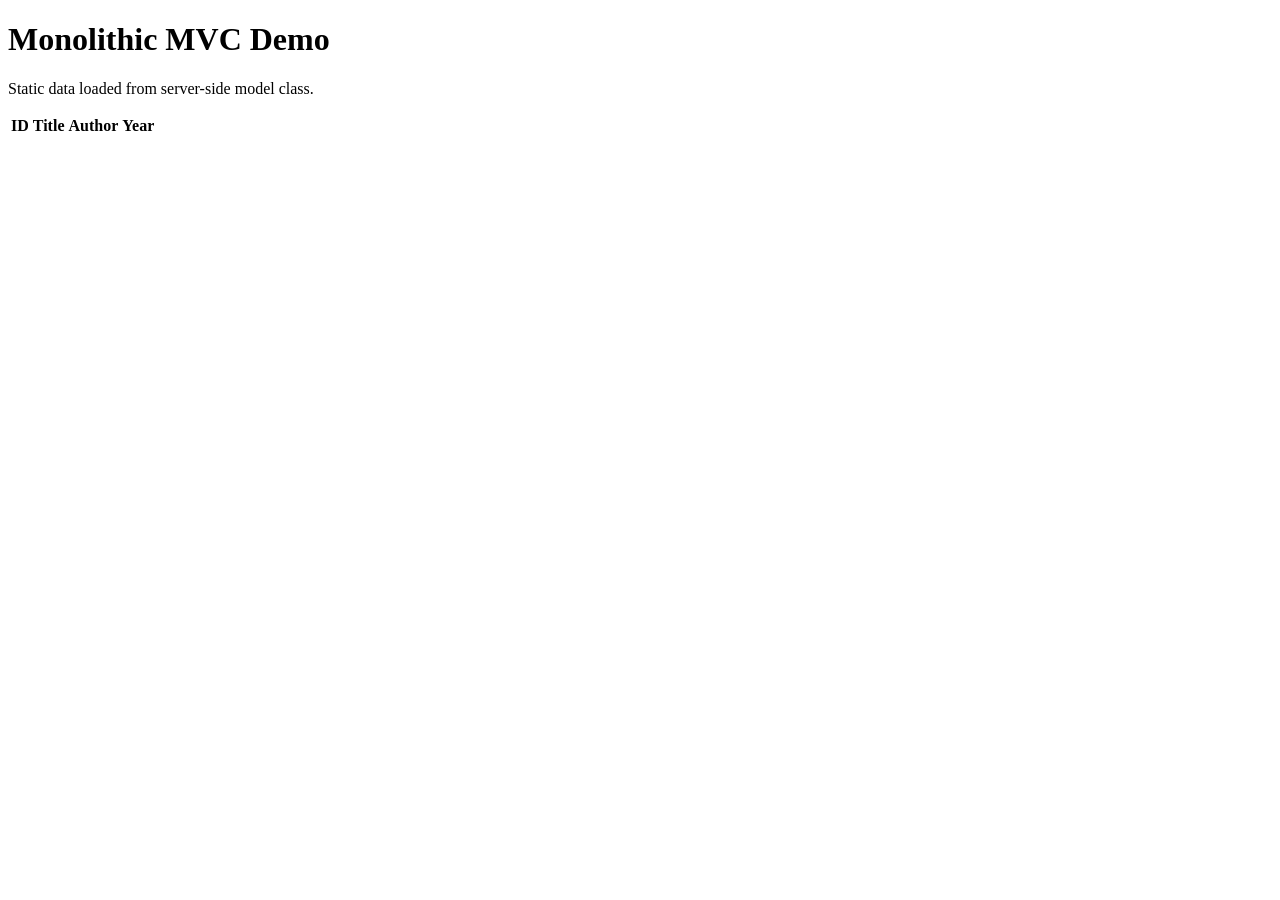
==== andrius-web-app/src/main/resources/templates/books.html @ 25556850 "added" ====
<!DOCTYPE html>
<html lang="en" xmlns:th="http://www.thymeleaf.org">
<head>
    <meta charset="UTF-8">
    <meta name="viewport" content="width=device-width, initial-scale=1.0">
    <title>Book Catalog - MVC Demo</title>
    <link rel="stylesheet" th:href="@{/css/app.css}">
</head>
<body>
<main class="container">
    <h1>Monolithic MVC Demo</h1>
    <p>Static data loaded from server-side model class.</p>

    <table>
        <thead>
        <tr>
            <th>ID</th>
            <th>Title</th>
            <th>Author</th>
            <th>Year</th>
        </tr>
        </thead>
        <tbody>
        <tr th:each="book : ${books}">
            <td th:text="${book.id}"></td>
            <td th:text="${book.title}"></td>
            <td th:text="${book.author}"></td>
            <td th:text="${book.year}"></td>
        </tr>
        </tbody>
    </table>
</main>
</body>
</html>
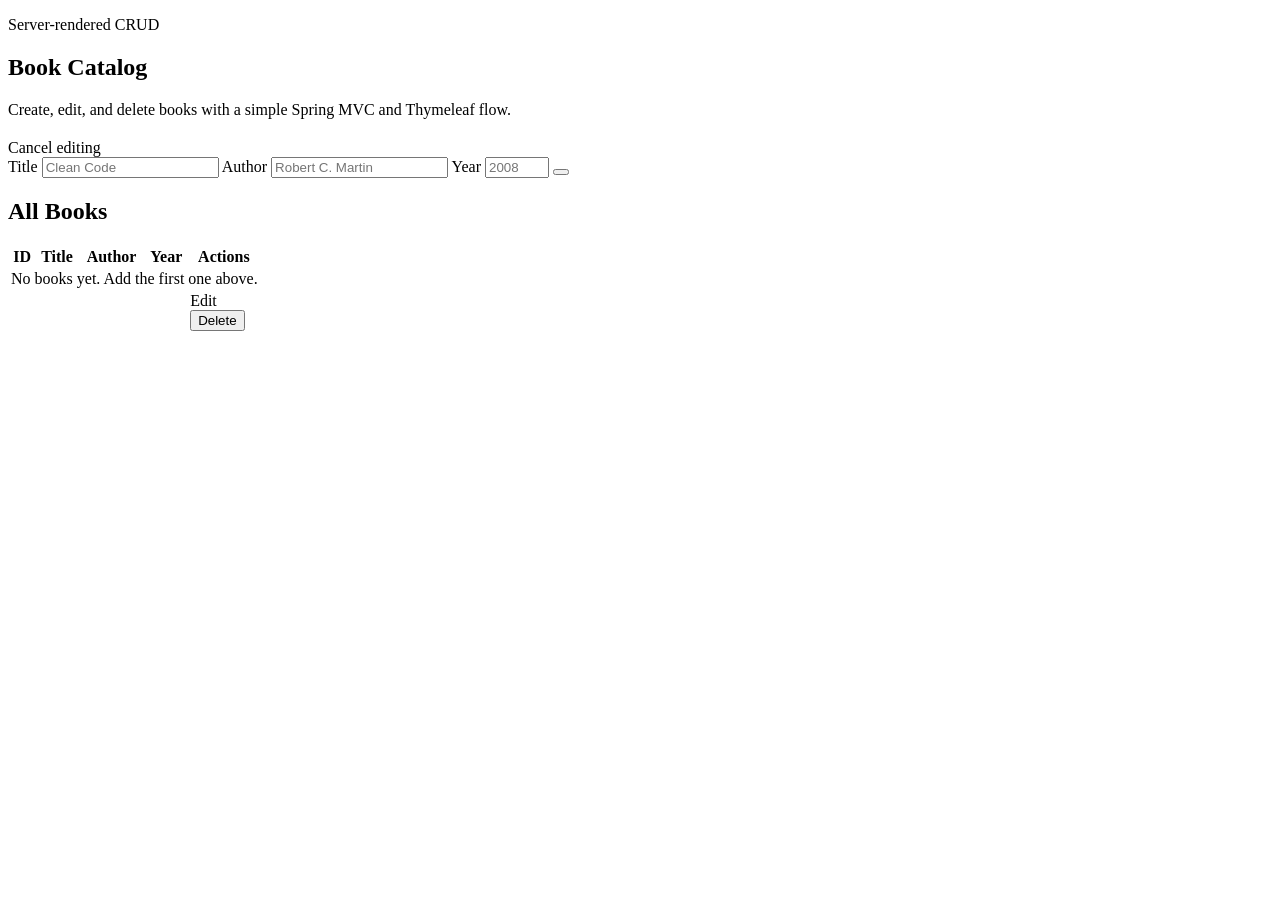
==== commit 03fd858b: "added crud" ====
--- a/andrius-web-app/src/main/resources/templates/books.html
+++ b/andrius-web-app/src/main/resources/templates/books.html
@@ -3,32 +3,86 @@
 <head>
     <meta charset="UTF-8">
     <meta name="viewport" content="width=device-width, initial-scale=1.0">
-    <title>Book Catalog - MVC Demo</title>
+    <title>Book Catalog</title>
     <link rel="stylesheet" th:href="@{/css/app.css}">
 </head>
 <body>
 <main class="container">
-    <h1>Monolithic MVC Demo</h1>
-    <p>Static data loaded from server-side model class.</p>
+    <section class="hero">
+        <div>
+            <p class="eyebrow">Server-rendered CRUD</p>
+            <h1>Book Catalog</h1>
+            <p class="intro">Create, edit, and delete books with a simple Spring MVC and Thymeleaf flow.</p>
+        </div>
+    </section>
 
-    <table>
-        <thead>
-        <tr>
-            <th>ID</th>
-            <th>Title</th>
-            <th>Author</th>
-            <th>Year</th>
-        </tr>
-        </thead>
-        <tbody>
-        <tr th:each="book : ${books}">
-            <td th:text="${book.id}"></td>
-            <td th:text="${book.title}"></td>
-            <td th:text="${book.author}"></td>
-            <td th:text="${book.year}"></td>
-        </tr>
-        </tbody>
-    </table>
+    <div class="flash flash-success" th:if="${successMessage}" th:text="${successMessage}"></div>
+    <div class="flash flash-error" th:if="${errorMessage}" th:text="${errorMessage}"></div>
+
+    <section class="panel form-panel">
+        <div class="section-heading">
+            <h2 th:text="${editingBookId != null} ? 'Edit Book' : 'Add Book'"></h2>
+            <a class="secondary-link" th:if="${editingBookId != null}" th:href="@{/books}">Cancel editing</a>
+        </div>
+
+        <form method="post"
+              th:action="${editingBookId != null} ? @{/books/{id}(id=${editingBookId})} : @{/books}"
+              th:object="${bookForm}"
+              class="book-form">
+            <label>
+                <span>Title</span>
+                <input type="text" th:field="*{title}" placeholder="Clean Code" maxlength="255">
+            </label>
+            <label>
+                <span>Author</span>
+                <input type="text" th:field="*{author}" placeholder="Robert C. Martin" maxlength="255">
+            </label>
+            <label>
+                <span>Year</span>
+                <input type="number" th:field="*{year}" min="1000" max="3000" placeholder="2008">
+            </label>
+            <button type="submit" th:text="${editingBookId != null} ? 'Save changes' : 'Add book'"></button>
+        </form>
+    </section>
+
+    <section class="panel table-panel">
+        <div class="section-heading">
+            <h2>All Books</h2>
+            <span class="count" th:text="${#lists.size(books)} + ' total'"></span>
+        </div>
+
+        <table>
+            <thead>
+            <tr>
+                <th>ID</th>
+                <th>Title</th>
+                <th>Author</th>
+                <th>Year</th>
+                <th>Actions</th>
+            </tr>
+            </thead>
+            <tbody>
+            <tr th:if="${#lists.isEmpty(books)}">
+                <td colspan="5" class="empty-state">No books yet. Add the first one above.</td>
+            </tr>
+            <tr th:each="book : ${books}">
+                <td th:text="${book.id}"></td>
+                <td th:text="${book.title}"></td>
+                <td th:text="${book.author}"></td>
+                <td th:text="${book.year}"></td>
+                <td>
+                    <div class="actions">
+                        <a class="secondary-link" th:href="@{/books/{id}/edit(id=${book.id})}">Edit</a>
+                        <form method="post" th:action="@{/books/{id}/delete(id=${book.id})}"
+                              onsubmit="return confirm('Delete this book?');">
+                            <button type="submit" class="danger-button">Delete</button>
+                        </form>
+                    </div>
+                </td>
+            </tr>
+            </tbody>
+        </table>
+    </section>
 </main>
 </body>
 </html>
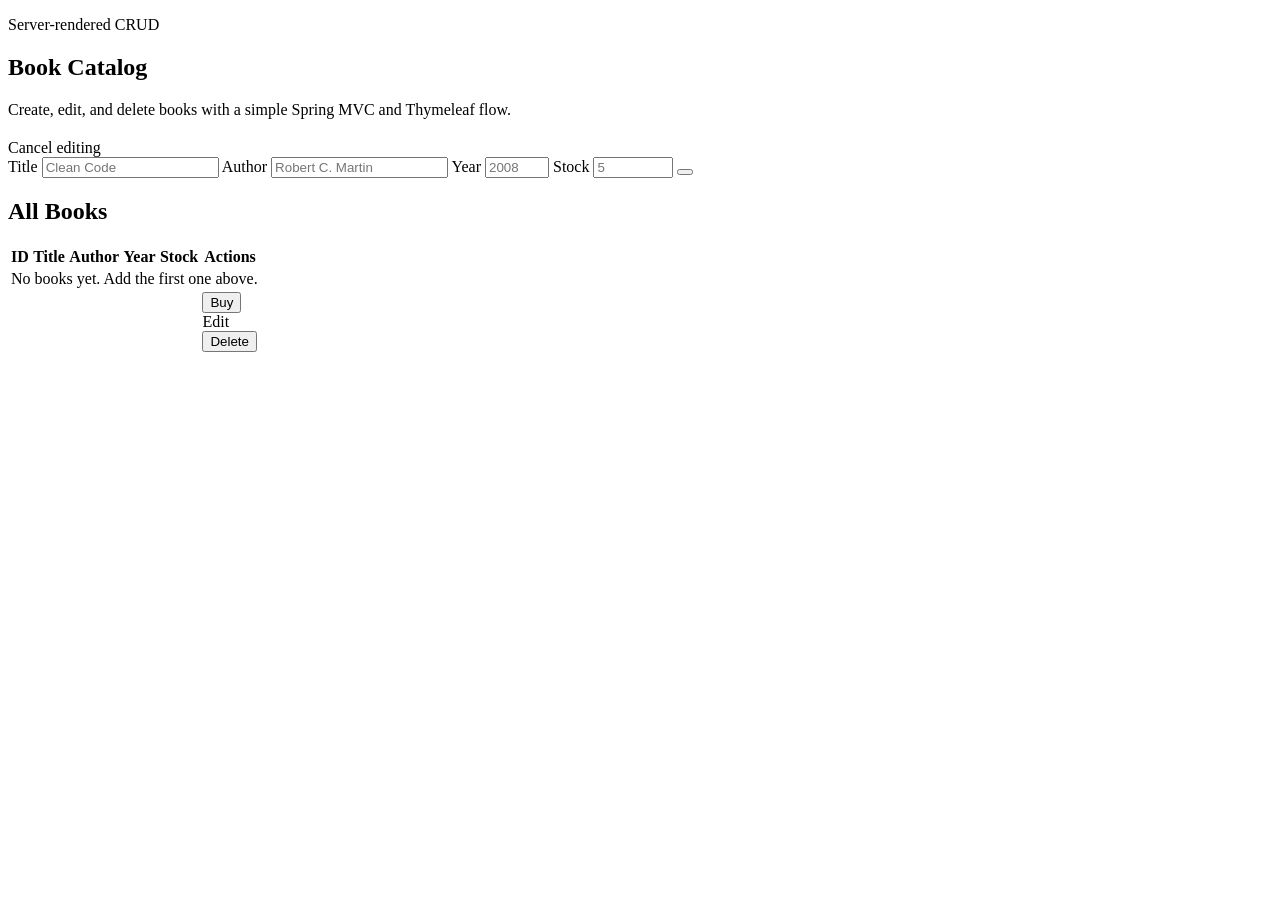
==== commit 770da127: "commit" ====
--- a/andrius-web-app/src/main/resources/templates/books.html
+++ b/andrius-web-app/src/main/resources/templates/books.html
@@ -41,6 +41,10 @@
                 <span>Year</span>
                 <input type="number" th:field="*{year}" min="1000" max="3000" placeholder="2008">
             </label>
+            <label>
+                <span>Stock</span>
+                <input type="number" th:field="*{stockQuantity}" min="0" max="100000" placeholder="5">
+            </label>
             <button type="submit" th:text="${editingBookId != null} ? 'Save changes' : 'Add book'"></button>
         </form>
     </section>
@@ -58,20 +62,25 @@
                 <th>Title</th>
                 <th>Author</th>
                 <th>Year</th>
+                <th>Stock</th>
                 <th>Actions</th>
             </tr>
             </thead>
             <tbody>
             <tr th:if="${#lists.isEmpty(books)}">
-                <td colspan="5" class="empty-state">No books yet. Add the first one above.</td>
+                <td colspan="6" class="empty-state">No books yet. Add the first one above.</td>
             </tr>
             <tr th:each="book : ${books}">
                 <td th:text="${book.id}"></td>
                 <td th:text="${book.title}"></td>
                 <td th:text="${book.author}"></td>
                 <td th:text="${book.year}"></td>
+                <td th:text="${book.stockQuantity}"></td>
                 <td>
                     <div class="actions">
+                        <form method="post" th:action="@{/books/{id}/purchase(id=${book.id})}">
+                            <button type="submit" th:disabled="${book.stockQuantity == 0}">Buy</button>
+                        </form>
                         <a class="secondary-link" th:href="@{/books/{id}/edit(id=${book.id})}">Edit</a>
                         <form method="post" th:action="@{/books/{id}/delete(id=${book.id})}"
                               onsubmit="return confirm('Delete this book?');">
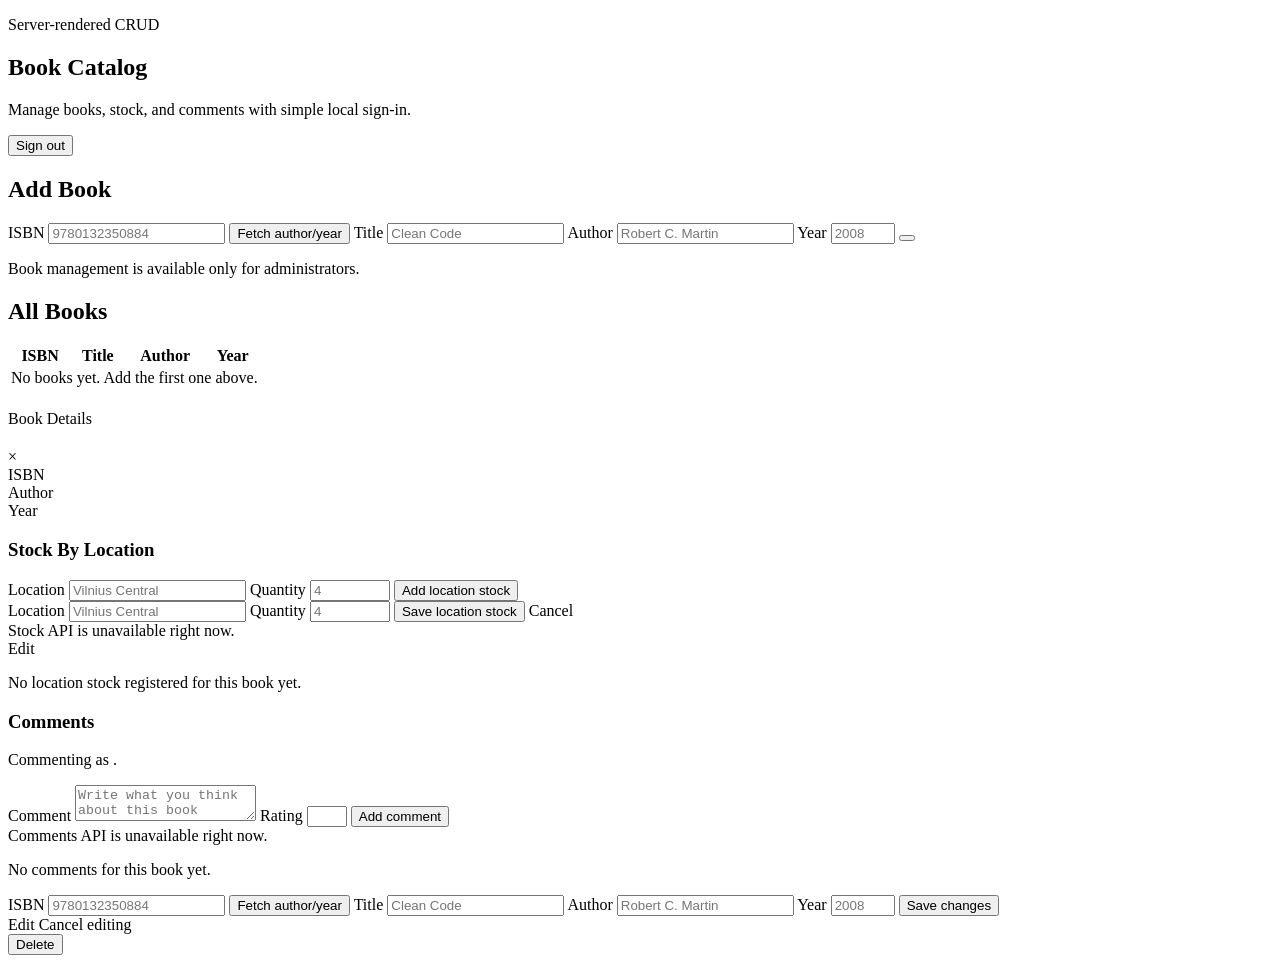
==== commit 758782dc: "commit" ====
--- a/andrius-web-app/src/main/resources/templates/books.html
+++ b/andrius-web-app/src/main/resources/templates/books.html
@@ -12,7 +12,16 @@
         <div>
             <p class="eyebrow">Server-rendered CRUD</p>
             <h1>Book Catalog</h1>
-            <p class="intro">Create, edit, and delete books with a simple Spring MVC and Thymeleaf flow.</p>
+            <p class="intro">Manage books, stock, and comments with simple local sign-in.</p>
+        </div>
+        <div class="hero-actions">
+            <div class="user-chip">
+                <strong th:text="${currentUserDisplayName}"></strong>
+                <span th:text="${currentUserEmail}"></span>
+            </div>
+            <form method="post" th:action="@{/logout}">
+                <button type="submit" class="secondary-button">Sign out</button>
+            </form>
         </div>
     </section>
 
@@ -21,14 +30,19 @@
 
     <section class="panel form-panel">
         <div class="section-heading">
-            <h2 th:text="${editingBookId != null} ? 'Edit Book' : 'Add Book'"></h2>
-            <a class="secondary-link" th:if="${editingBookId != null}" th:href="@{/books}">Cancel editing</a>
+            <h2>Add Book</h2>
         </div>
 
         <form method="post"
-              th:action="${editingBookId != null} ? @{/books/{id}(id=${editingBookId})} : @{/books}"
+              th:action="@{/books}"
               th:object="${bookForm}"
+              th:if="${editingBookId == null and isAdmin}"
               class="book-form">
+            <label>
+                <span>ISBN</span>
+                <input type="text" th:field="*{isbn}" placeholder="9780132350884" maxlength="32">
+            </label>
+            <button type="submit" class="secondary-button" formaction="/books/fetch-metadata">Fetch author/year</button>
             <label>
                 <span>Title</span>
                 <input type="text" th:field="*{title}" placeholder="Clean Code" maxlength="255">
@@ -41,12 +55,9 @@
                 <span>Year</span>
                 <input type="number" th:field="*{year}" min="1000" max="3000" placeholder="2008">
             </label>
-            <label>
-                <span>Stock</span>
-                <input type="number" th:field="*{stockQuantity}" min="0" max="100000" placeholder="5">
-            </label>
             <button type="submit" th:text="${editingBookId != null} ? 'Save changes' : 'Add book'"></button>
         </form>
+        <p class="empty-state" th:if="${!isAdmin}">Book management is available only for administrators.</p>
     </section>
 
     <section class="panel table-panel">
@@ -58,40 +69,201 @@
         <table>
             <thead>
             <tr>
-                <th>ID</th>
+                <th>ISBN</th>
                 <th>Title</th>
                 <th>Author</th>
                 <th>Year</th>
-                <th>Stock</th>
-                <th>Actions</th>
             </tr>
             </thead>
             <tbody>
             <tr th:if="${#lists.isEmpty(books)}">
-                <td colspan="6" class="empty-state">No books yet. Add the first one above.</td>
+                <td colspan="4" class="empty-state">No books yet. Add the first one above.</td>
             </tr>
-            <tr th:each="book : ${books}">
-                <td th:text="${book.id}"></td>
-                <td th:text="${book.title}"></td>
-                <td th:text="${book.author}"></td>
-                <td th:text="${book.year}"></td>
-                <td th:text="${book.stockQuantity}"></td>
-                <td>
-                    <div class="actions">
-                        <form method="post" th:action="@{/books/{id}/purchase(id=${book.id})}">
-                            <button type="submit" th:disabled="${book.stockQuantity == 0}">Buy</button>
-                        </form>
-                        <a class="secondary-link" th:href="@{/books/{id}/edit(id=${book.id})}">Edit</a>
-                        <form method="post" th:action="@{/books/{id}/delete(id=${book.id})}"
-                              onsubmit="return confirm('Delete this book?');">
-                            <button type="submit" class="danger-button">Delete</button>
-                        </form>
-                    </div>
-                </td>
+            <tr th:each="book : ${books}" class="book-row">
+                <td><a class="book-link" th:href="@{/books/{id}(id=${book.id})}" th:text="${book.isbn}"></a></td>
+                <td><a class="book-link" th:href="@{/books/{id}(id=${book.id})}" th:text="${book.title}"></a></td>
+                <td><a class="book-link" th:href="@{/books/{id}(id=${book.id})}" th:text="${book.author}"></a></td>
+                <td><a class="book-link" th:href="@{/books/{id}(id=${book.id})}" th:text="${book.year}"></a></td>
             </tr>
             </tbody>
         </table>
     </section>
+
+    <section class="modal-shell" th:if="${selectedBook != null}">
+        <a class="modal-backdrop" th:href="@{/books}" aria-label="Close book details"></a>
+        <div class="modal-panel">
+            <div class="modal-header">
+                <div>
+                    <p class="modal-kicker">Book Details</p>
+                    <h2 th:text="${selectedBook.title}"></h2>
+                </div>
+                <a class="modal-close" th:href="@{/books}" aria-label="Close">&times;</a>
+            </div>
+
+            <div th:if="${editingBookId == null}" class="book-detail-grid">
+                <div class="detail-item">
+                    <span>ISBN</span>
+                    <strong th:text="${selectedBook.isbn}"></strong>
+                </div>
+                <div class="detail-item">
+                    <span>Author</span>
+                    <strong th:text="${selectedBook.author}"></strong>
+                </div>
+                <div class="detail-item">
+                    <span>Year</span>
+                    <strong th:text="${selectedBook.year}"></strong>
+                </div>
+            </div>
+
+            <section class="stock-section">
+                <div class="section-heading comments-heading">
+                    <h3>Stock By Location</h3>
+                    <span class="count" th:text="${bookLocationStockTotal} + ' total'"></span>
+                </div>
+
+                <form method="post"
+                      th:if="${bookLocationStocksAvailable and editingStockId == null and isAdmin}"
+                      th:action="@{/books/{id}/stocks(id=${selectedBook.id})}"
+                      th:object="${stockForm}"
+                      class="stock-form">
+                    <label>
+                        <span>Location</span>
+                        <input type="text" th:field="*{locationName}" maxlength="120" placeholder="Vilnius Central">
+                    </label>
+                    <label>
+                        <span>Quantity</span>
+                        <input type="number" th:field="*{quantity}" min="0" max="100000" placeholder="4">
+                    </label>
+                    <button type="submit">Add location stock</button>
+                </form>
+
+                <form method="post"
+                      th:if="${bookLocationStocksAvailable and editingStockId != null and isAdmin}"
+                      th:action="@{/books/{bookId}/stocks/{stockId}(bookId=${selectedBook.id},stockId=${editingStockId})}"
+                      th:object="${stockForm}"
+                      class="stock-form">
+                    <label>
+                        <span>Location</span>
+                        <input type="text" th:field="*{locationName}" maxlength="120" placeholder="Vilnius Central">
+                    </label>
+                    <label>
+                        <span>Quantity</span>
+                        <input type="number" th:field="*{quantity}" min="0" max="100000" placeholder="4">
+                    </label>
+                    <button type="submit">Save location stock</button>
+                    <a class="secondary-link stock-cancel-link" th:href="@{/books/{id}(id=${selectedBook.id})}">Cancel</a>
+                </form>
+
+                <div class="flash flash-error inline-flash" th:if="${stockErrorMessage}" th:text="${stockErrorMessage}"></div>
+
+                <div class="comments-unavailable" th:if="${!bookLocationStocksAvailable}">
+                    Stock API is unavailable right now.
+                </div>
+
+                <div class="stock-list" th:if="${bookLocationStocksAvailable and !#lists.isEmpty(bookLocationStocks)}">
+                    <article class="stock-card" th:each="stock : ${bookLocationStocks}">
+                        <div class="stock-card-topline">
+                            <strong th:text="${stock.locationName}"></strong>
+                            <span class="stock-quantity" th:text="${stock.quantity} + ' copies'"></span>
+                        </div>
+                        <div class="stock-card-actions">
+                            <a class="secondary-link"
+                               th:if="${isAdmin}"
+                               th:href="@{/books/{bookId}/stocks/{stockId}/edit(bookId=${selectedBook.id},stockId=${stock.id})}">
+                                Edit
+                            </a>
+                        </div>
+                    </article>
+                </div>
+
+                <p class="empty-state comments-empty"
+                   th:if="${bookLocationStocksAvailable and #lists.isEmpty(bookLocationStocks)}">
+                    No location stock registered for this book yet.
+                </p>
+            </section>
+
+            <section class="comments-section">
+                <div class="section-heading comments-heading">
+                    <h3>Comments</h3>
+                    <span class="count" th:text="${#lists.size(bookComments)} + ' total'"></span>
+                </div>
+
+                <form method="post"
+                      th:action="@{/books/{id}/comments(id=${selectedBook.id})}"
+                      th:object="${commentForm}"
+                      class="comment-form">
+                    <p class="comment-signer">Commenting as <strong th:text="${currentUserDisplayName}"></strong>.</p>
+                    <label class="comment-form-content">
+                        <span>Comment</span>
+                        <textarea th:field="*{content}" maxlength="4000" placeholder="Write what you think about this book"></textarea>
+                    </label>
+                    <label>
+                        <span>Rating</span>
+                        <input type="number" th:field="*{rating}" min="1" max="5">
+                    </label>
+                    <button type="submit">Add comment</button>
+                </form>
+
+                <div class="flash flash-error inline-flash" th:if="${commentErrorMessage}" th:text="${commentErrorMessage}"></div>
+
+                <div class="comments-unavailable" th:if="${!bookCommentsAvailable}">
+                    Comments API is unavailable right now.
+                </div>
+
+                <div class="comments-list" th:if="${bookCommentsAvailable and !#lists.isEmpty(bookComments)}">
+                    <article class="comment-card" th:each="comment : ${bookComments}">
+                        <div class="comment-topline">
+                            <strong th:text="${comment.reviewerName}"></strong>
+                            <span class="comment-rating" th:text="${comment.rating} + ' / 5'"></span>
+                        </div>
+                        <p th:text="${comment.content}"></p>
+                    </article>
+                </div>
+
+                <p class="empty-state comments-empty"
+                   th:if="${bookCommentsAvailable and #lists.isEmpty(bookComments)}">
+                    No comments for this book yet.
+                </p>
+            </section>
+
+            <form method="post"
+                  th:if="${editingBookId != null and isAdmin}"
+                  th:action="@{/books/{id}(id=${editingBookId})}"
+                  th:object="${bookForm}"
+                  class="book-form modal-form">
+                <label>
+                    <span>ISBN</span>
+                    <input type="text" th:field="*{isbn}" placeholder="9780132350884" maxlength="32">
+                </label>
+                <button type="submit" class="secondary-button"
+                        th:formaction="@{/books/{id}/fetch-metadata(id=${editingBookId})}">Fetch author/year</button>
+                <label>
+                    <span>Title</span>
+                    <input type="text" th:field="*{title}" placeholder="Clean Code" maxlength="255">
+                </label>
+                <label>
+                    <span>Author</span>
+                    <input type="text" th:field="*{author}" placeholder="Robert C. Martin" maxlength="255">
+                </label>
+                <label>
+                    <span>Year</span>
+                    <input type="number" th:field="*{year}" min="1000" max="3000" placeholder="2008">
+                </label>
+                <button type="submit">Save changes</button>
+            </form>
+
+            <div class="modal-actions">
+                <a class="secondary-link" th:if="${isAdmin and editingBookId == null}"
+                   th:href="@{/books/{id}/edit(id=${selectedBook.id})}">Edit</a>
+                <a class="secondary-link" th:if="${editingBookId != null}"
+                   th:href="@{/books/{id}(id=${selectedBook.id})}">Cancel editing</a>
+                <form method="post" th:if="${isAdmin}" th:action="@{/books/{id}/delete(id=${selectedBook.id})}"
+                      onsubmit="return confirm('Delete this book?');">
+                    <button type="submit" class="danger-button">Delete</button>
+                </form>
+            </div>
+        </div>
+    </section>
 </main>
 </body>
 </html>
